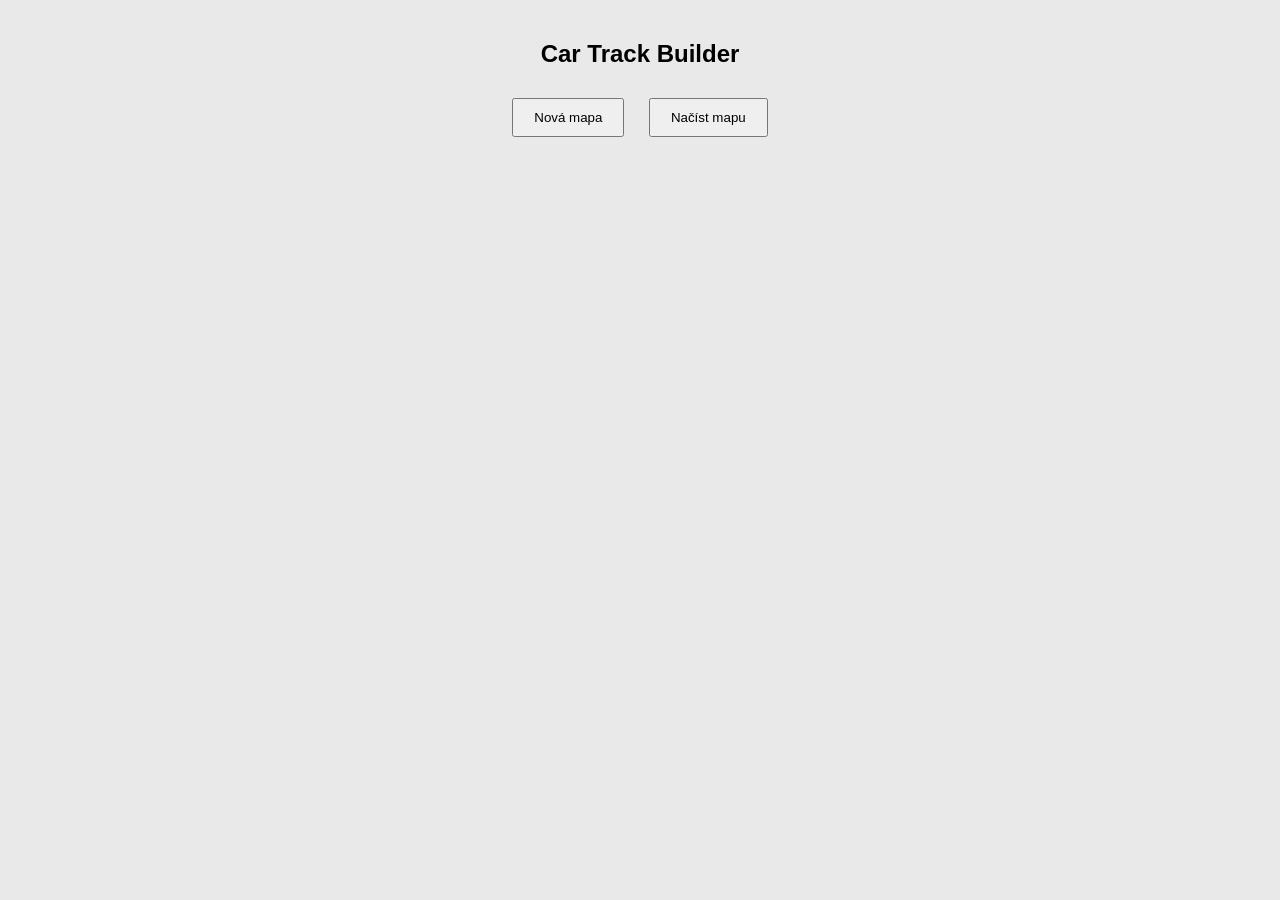
==== Projekt/index.html @ ce4cdddd "push" ====
<!DOCTYPE html>
<html lang="cs">
<head>
    <meta charset="UTF-8">
    <title>Car Track Builder</title>
    <link rel="stylesheet" href="styles.css">
</head>
<body>

    <!-- Hlavní menu -->
    <section id="menu">
        <h1>Car Track Builder</h1>
        <button id="newMapBtn">Nová mapa</button>
        <button id="loadMapBtn">Načíst mapu</button>

        <div id="savedMaps" class="hidden">
            <h3>Uložené mapy</h3>
            <ul id="mapList"></ul>
        </div>
    </section>

    <!-- Editor -->
    <section id="editor" class="hidden">
        <button id="backBtn">Zpět do menu</button>
        <button id="saveBtn">Uložit mapu</button>

        <div id="grid"></div>
    </section>

    <script src="script.js"></script>
</body>
</html>
---- Projekt/styles.css ----
body {
    font-family: Arial, sans-serif;
    background: #e9e9e9;
    margin: 0;
    padding: 20px;
}

.hidden {
    display: none;
}

#menu, #editor {
    text-align: center;
}

button {
    padding: 10px 20px;
    margin: 10px;
    cursor: pointer;
}

/* Grid */
#grid {
    margin: 20px auto;
    width: 600px;
    height: 600px;
    display: grid;
    grid-template-columns: repeat(20, 1fr);
    grid-template-rows: repeat(20, 1fr);
    border: 2px solid #333;
}

/* Typy políček */
.cell {
    border: 1px solid #ccc;
}

.grass {
    background: #7ec850;
}

.road {
    background: #555;
}

.water {
    background: #4da6ff;
}
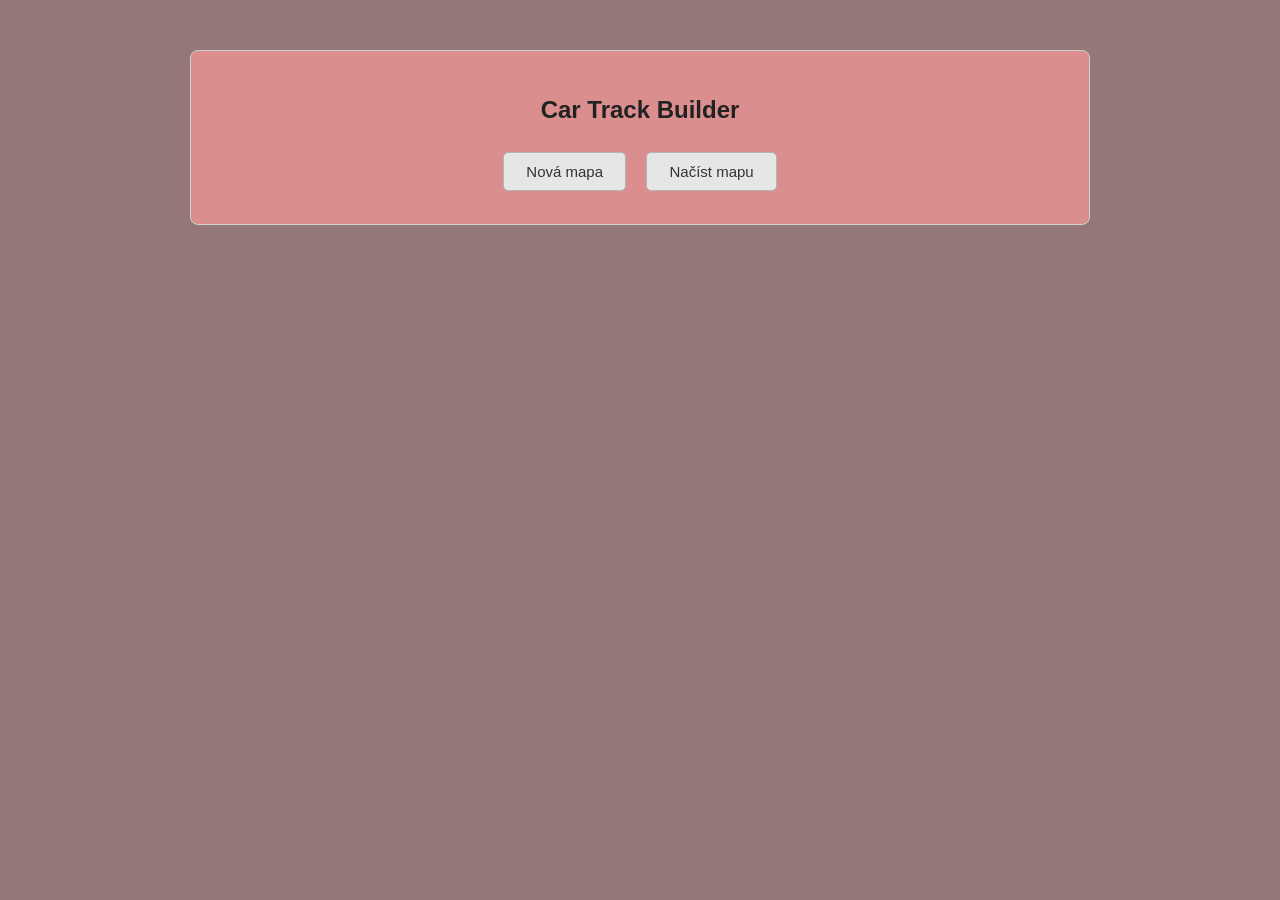
==== commit 65b34dfb: "commit" ====
--- a/Projekt/index.html
+++ b/Projekt/index.html
@@ -6,8 +6,6 @@
     <link rel="stylesheet" href="styles.css">
 </head>
 <body>
-
-    <!-- Hlavní menu -->
     <section id="menu">
         <h1>Car Track Builder</h1>
         <button id="newMapBtn">Nová mapa</button>
@@ -18,8 +16,6 @@
             <ul id="mapList"></ul>
         </div>
     </section>
-
-    <!-- Editor -->
     <section id="editor" class="hidden">
         <button id="backBtn">Zpět do menu</button>
         <button id="saveBtn">Uložit mapu</button>
--- a/Projekt/styles.css
+++ b/Projekt/styles.css
@@ -1,22 +1,74 @@
+/* Reset */
+* {
+    box-sizing: border-box;
+}
+
 body {
     font-family: Arial, sans-serif;
-    background: #e9e9e9;
+    background: #947878;
     margin: 0;
     padding: 20px;
+    color: #333;
+}
+
+/* Sekce */
+#menu, #editor {
+    max-width: 900px;
+    margin: 30px auto;
+    background: #da8e8e;
+    padding: 25px;
+    border-radius: 8px;
+    border: 1px solid #d0d0d0;
+    text-align: center;
 }
 
 .hidden {
     display: none;
 }
 
-#menu, #editor {
-    text-align: center;
+/* Nadpis */
+h1 {
+    margin-bottom: 20px;
+    color: #222;
 }
 
+/* Tlačítka */
 button {
-    padding: 10px 20px;
-    margin: 10px;
+    padding: 10px 22px;
+    margin: 8px;
     cursor: pointer;
+    border: 1px solid #b3b3b3;
+    border-radius: 5px;
+    background: #e6e6e6;
+    color: #333;
+    font-size: 15px;
+}
+
+button:hover {
+    background: #dcdcdc;
+}
+
+button:active {
+    background: #cfcfcf;
+}
+
+/* Seznam uložených map */
+#savedMaps {
+    margin-top: 15px;
+}
+
+#mapList li {
+    list-style: none;
+    padding: 8px;
+    margin: 5px 0;
+    background: #f2f2f2;
+    border: 1px solid #d0d0d0;
+    border-radius: 4px;
+    cursor: pointer;
+}
+
+#mapList li:hover {
+    background: #e8e8e8;
 }
 
 /* Grid */
@@ -28,21 +80,23 @@
     grid-template-columns: repeat(20, 1fr);
     grid-template-rows: repeat(20, 1fr);
     border: 2px solid #333;
+    border-radius: 4px;
 }
 
-/* Typy políček */
+/* Buňky */
 .cell {
     border: 1px solid #ccc;
 }
 
+/* Typy políček */
 .grass {
-    background: #7ec850;
+    background: #7fcf6b; /* světlejší tráva */
 }
 
 .road {
-    background: #555;
+    background: #4a4a4a; /* neutrální asfalt */
 }
 
 .water {
-    background: #4da6ff;
+    background: #5aa7ff; /* jemná modrá */
 }
